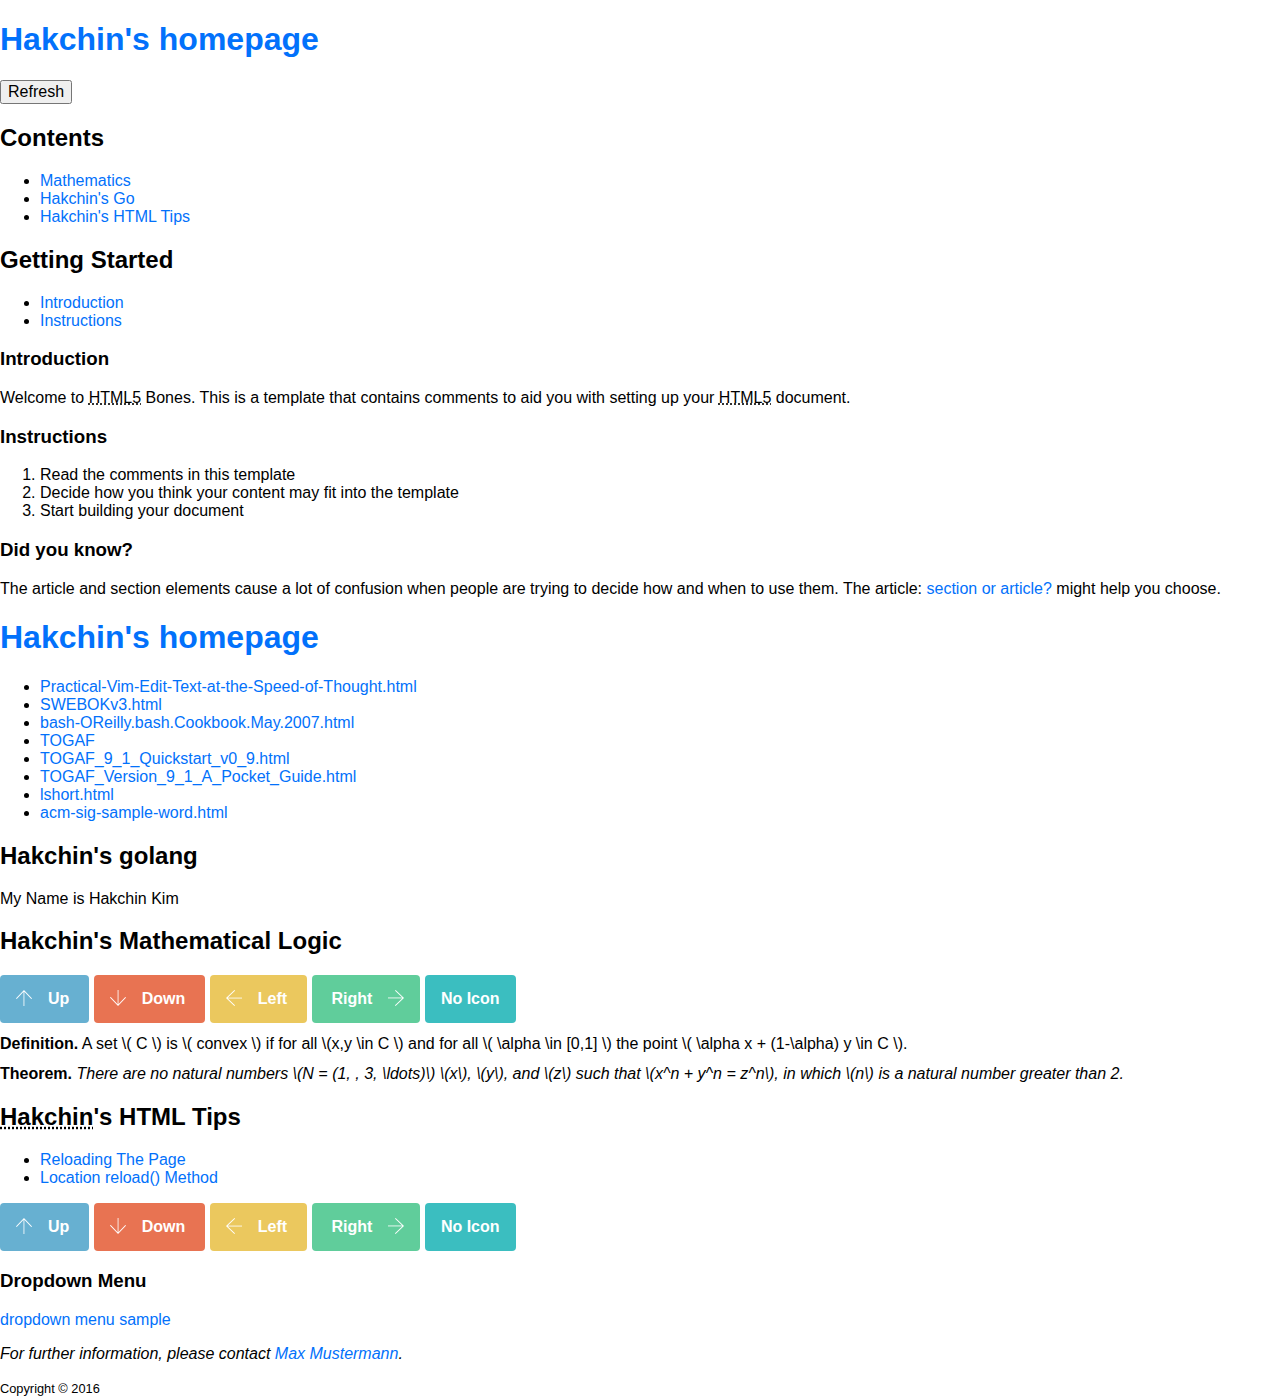
==== index.html @ 3fcf1ad5 "new file:   _notes/dwsync.xml 	new file:   bower.json 	new file:   clean-templates/_notes/dwsync.xml" ====
<!DOCTYPE html>
<html lang="en">
<!-- Set this to the main language of your site -->
<head>
<meta charset="utf-8">
<!-- <meta http-equiv="refresh" content="5"> -->
<!-- <base href="http://hakchin.github.io/images/" target="_blank"> -->

<title>Hakchin's homepage</title>

<!-- Enter a brief description of your page -->
<meta name="description" content="">

<!-- Define a viewport to mobile devices to use - telling the browser to assume that the page is as wide as the device (width=device-width, and setting the initial page zoom level to be 1 (initial-scale=1.0), and fixing width=device-width for iOS9 (shrink-to-fit=no) -->
<meta name="viewport" content="width=device-width, initial-scale=1.0, shrink-to-fit=no">

<!-- Add normalize.css which enables browsers to render all elements more consistently and in line with modern standards as it only targets particular styles that need normalizing -->
<link href="css/normalize.css" rel="stylesheet" media="all">
<!-- For legacy support (IE 6/7, Firefox < 4, and Safari < 5) use normalize-legacy.css instead -->
<!--<link href="css/normalize-legacy.css" rel="stylesheet" media="all">-->

<link href="css/theorem.css" rel="stylesheet" media="all">

<!-- Include the site stylesheet -->
<link href="css/styles.css" rel="stylesheet" media="all">

<!-- Include the HTML5 shiv print polyfill for Internet Explorer browsers 8 and below -->
<!--[if lt IE 9]><script src="js/html5shiv-printshiv.js" media="all"></script><![endif]-->
</head>
<body>

<!-- The page header typically contains items such as your site heading, logo and possibly the main site navigation --> 
<!-- ARIA: the landmark role "banner" is set as it is the prime heading or internal title of the page -->
<header role="banner">
  <h1><a href="javascript:location.reload()">Hakchin's homepage</a></h1>
  <form>
    <input TYPE="button" onClick="history.go(0)" VALUE="Refresh">
  </form>
  
  <!-- ARIA: the landmark role "navigation" is added here as the element contains site navigation
        NOTE: The <nav> element does not have to be contained within a <header> element, even though the two examples on this page are. -->
  <nav role="navigation"> 
    <!-- This can contain your site navigation either in an unordered list or even a paragraph that contains links that allow users to navigate your site --> 
  </nav>
<!-- MathJax -->
    <script src="https://cdn.mathjax.org/mathjax/latest/MathJax.js?config=TeX-MML-AM_CHTML" type="text/javascript">
    </script>
<!-- LaTeX Style -->
<link href="css/theorem.css" rel="stylesheet" media="all">

</header>

<!-- If you want to use an element as a wrapper, i.e. for styling only, then <div> is still the element to use -->
<div class="wrap"> 
  <!-- The <main> element is used to enclose the main content, i.e. that which contains the central topic of a document --> 
  <!-- ARIA: the landmark role "main" is added here as it contains the main content of the document, and it is recommended to add it to the
        <main> element until user agents implement the required role mapping. -->
  <main role="main"> 
    
    <!-- The <section> element can be used to enclose content that comes under a related heading.
            NOTE: The <section> element can contain <article> elements and vice versa, if you think the content warrants it. -->
    <section> 
      
      <!-- This is the section's header. It contains the heading and navigation links for within the section -->
      <header>
        <h2>Contents</h2>
        <nav role="navigation">
          <ul>
            <li><a href="#hmath">Mathematics</a></li>
            <li><a href="#hgolang">Hakchin's Go</a></li>
            <li><a href="#hhtmltips">Hakchin's HTML Tips</a></li>
          </ul>
        </nav>
        <h2>Getting Started</h2>
        <!-- ARIA: the landmark role "navigation" is added here as the element contains page navigation -->
        <nav role="navigation">
          <ul>
            <li><a href="#introduction">Introduction</a></li>
            <li><a href="#instructions">Instructions</a></li>
          </ul>
        </nav>
      </header>
      
      <!-- The <article> element can be used to enclose content that still makes sense on its own and is therefore "reusable" -->
      <article id="introduction"> 
        
        <!-- A <header> element is not required here as the heading only contains a single <h3> element -->
        <h3>Introduction</h3>
        
        <!-- Content -->
        <p>Welcome to <abbr title="HyperText Markup Language 5">HTML5</abbr> Bones. This is a template that contains comments to aid you with setting up your <abbr title="HyperText Markup Language 5">HTML5</abbr> document.</p>
      </article>
      
      <!-- The <article> element can be used to enclose content that still makes sense on its own and is therefore "reusable" -->
      <article id="instructions"> 
        
        <!-- A <header> element is not required here as the heading only contains a single <h3> element -->
        <h3>Instructions</h3>
        
        <!-- Content -->
        <ol>
          <li>Read the comments in this template</li>
          <li>Decide how you think your content may fit into the template</li>
          <li>Start building your document</li>
        </ol>
      </article>
    </section>
  </main>
  
  <!-- An <aside> is used to enclose content that is additional to the main content but not essential. If it were removed, the meaning of the main content should not be lost, but the content of the <aside> also retains its meaning.
        NOTE: the aside is placed outside of the <main> element as while its content is related to the content that is within the <main>
        element, it is not part of it --> 
  <!-- ARIA: the landmark role "complementary" is added here as it contains supporting information for the main content that remains meaningful even when separated from it -->
  <aside role="complementary"> 
    
    <!-- A <header> element is not required here as the heading only contains a single <h3> element -->
    <h3>Did you know?</h3>
    
    <!-- Content -->
    <p>The article and section elements cause a lot of confusion when people are trying to decide how and when to use them. The article: <a href="http://www.iandevlin.com/blog/2011/04/html5/html5-section-or-article">section or article?</a> might help you choose.</p>
  </aside>
</div>
<h1><a href="javascript:location.reload()">Hakchin's homepage</a></h1>

<!-- bgn of hakchin -->

<ul>
  <li><a href="./hcontents/Practical-Vim-Edit-Text-at-the-Speed-of-Thought.html">Practical-Vim-Edit-Text-at-the-Speed-of-Thought.html</a></li>
  <li><a href="./hcontents/SWEBOKv3.html">SWEBOKv3.html</a></li>
  <li><a href="./hcontents/bash-OReilly.bash.Cookbook.May.2007.html">bash-OReilly.bash.Cookbook.May.2007.html</a></li>
  <li><a href="http://pubs.opengroup.org/architecture/togaf9-doc/arch/index.html">TOGAF</a></li>
  <li><a href="./hcontents/TOGAF_9_1_Quickstart_v0_9.html">TOGAF_9_1_Quickstart_v0_9.html</a></li>
  <li><a href="./hcontents/TOGAF_Version_9_1_A_Pocket_Guide.html">TOGAF_Version_9_1_A_Pocket_Guide.html</a></li>
  <li><a href="./hcontents/lshort.html">lshort.html</a></li>
  <li><a href="./pubcss/formats/acm-sig/templates/acm-sig-sample-latex.html">acm-sig-sample-word.html</a></li>
</ul>
<h2>Hakchin's golang</h2>
<p> My Name is Hakchin Kim</p>
<h2>Hakchin's Mathematical Logic</h2>
<a href="#" class="btn btn-blue   btn-icon-left  btn-arrow-up"><span>Up</span></a> <a href="#" class="btn btn-red    btn-icon-left  btn-arrow-down"><span>Down</span></a> <a href="#" class="btn btn-yellow btn-icon-left  btn-arrow-left"><span>Left</span></a> <a href="#" class="btn btn-green  btn-icon-right btn-arrow-right"><span>Right</span></a> <a href="#" class="btn"><span>No Icon</span></a>

<div class="definition">
A set \( C \) is \( convex \) if for all
\(x,y \in C \) and for all
\( \alpha \in [0,1] \) the point
\( \alpha x + (1-\alpha) y \in C \).
</div>
<div class="theorem">
There are no natural numbers
\(N = (1, , 3, \ldots)\)
\(x\), \(y\), and \(z\) such that
\(x^n + y^n = z^n\), in which \(n\)
is a natural number greater than 2.
</div>

<article id="hhtmltips">
  <h2><abbr title="Hakchin builds his own CSS Template by himself">Hakchin</abbr>'s HTML Tips</h2>
  <ul>
    <li><a href="http://www.htmlgoodies.com/tutorials/getting_started/article.php/3479551">Reloading The Page</a></li>
    <li><a href="http://www.w3schools.com/jsref/met_loc_reload.asp">Location reload() Method</a></li>
  </ul>
  <a href="#" class="btn btn-blue   btn-icon-left  btn-arrow-up"><span>Up</span></a> <a href="#" class="btn btn-red    btn-icon-left  btn-arrow-down"><span>Down</span></a> <a href="#" class="btn btn-yellow btn-icon-left  btn-arrow-left"><span>Left</span></a> <a href="#" class="btn btn-green  btn-icon-right btn-arrow-right"><span>Right</span></a> <a href="#" class="btn"><span>No Icon</span></a> </article>
<h3>Dropdown Menu</h3>
  <li><a href="./dropdown.html">dropdown menu sample</a></li>

<!-- end of hakchin --> 

<!-- The main page footer can contain items such as copyright and contact information. It can also contain a duplicated navigation of your site which is not usually contained within a <nav> --> 
<!-- ARIA: the landmark role "contentinfo" is added here as it contains metadata that applies to the parent document -->
<footer role="contentinfo"> 
  
  <!-- The <address> element contains contact information for the nearest <article> or <body> element. This example is for the <body> -->
  <address>
  <p>For further information, please contact <a href="mailto:admin@example.com">Max Mustermann</a>.</p>
  </address>
  
  <!-- Copyright information can be contained within the <small> element. The <time> element is used here to indicate that the '2016' is a date --> 
  <small>Copyright &copy;
  <time datetime="2016">2016</time>
  </small> </footer>
</body>
</html>
---- css/theorem.css ----
.theorem {
    display: block;
    margin: 12px 0;
    font-style: italic;
}
.theorem:before {
    content: "Theorem.";
    font-weight: bold;
    font-style: normal;
}
.lemma {
    display: block;
    margin: 12px 0;
    font-style: italic;
}
.lemma:before {
    content: "Lemma.";
    font-weight: bold;
    font-style: normal;
}
.proof {
    display: block;
    margin: 12px 0;
    font-style: normal;
}
.proof:before {
    content: "Proof.";
    font-style: italic;
}
.proof:after {
    content: "\25FC";
    float:right;
}
.definition {
    display: block;
    margin: 12px 0;
    font-style: normal;
}
.definition:before {
    content: "Definition.";
    font-weight: bold;
    font-style: normal;
}
---- css/styles.css ----
/* ---------------------------------------------------------
   HTML5 Bones
   This stylesheet contains print styling and a section for 
   you to simply add your own. This is a basic template 
   after all.
   ---------------------------------------------------------*/
    body {
   
    }
    /* Default link styling */
    a:link { color:#0271fb; }
    a:visited { color:#bd02fb; }
    a:hover, a:focus { color:#000; }
    a:active { color:#fb0e02; }
    
    
    
/* ---------------------------------------------------------
   Author's styles
   ---------------------------------------------------------*/
    body {
   
    }

/** --------------------------------------------------------
    태그 기본 설정
    ------------------------------------------------------ **/
a { text-decoration: none; }

/** --------------------------------------------------------
/*  아이콘 버튼
    ------------------------------------------------------ **/

/* inline-block 속성을 지정해 한줄에 표시되지만 block 처럼 공간을 차지하도록 만듬 */
.btn {
    display: inline-block;
}

/* 버튼의 크기/텍스트 속성/여백/테두리/배경색 및 이미지 지정 */
.btn span
{
    display: block;
    height: 48px;
    line-height: 48px;
    color: #fff;
    font-weight: bold;
    padding: 0 16px;
    border-radius: 4px;
    background-color: #3bbec0;
    background-image: url(../images/6-04.png);
    background-repeat: no-repeat;
    background-position: -300px -300px;
}
/* 버튼에 마우스를 올렸을 때의 투명도 지정 */
.btn span:hover
{
    opacity: 0.5;
}

/* 왼쪽 아이콘 속성 지정 */
.btn-icon-left span
{
    padding-left: 48px;
    padding-right: 20px;
    background-position: left top;
}
/* 왼쪽 아이콘 중 왼쪽 화살표 속성 지정 */
.btn-icon-left.btn-arrow-left span {
    background-position: left -45px; 
}
/* 왼쪽 아이콘 중 위쪽 화살표 속성 지정 */
.btn-icon-left.btn-arrow-up span {
    background-position: left -90px; 
}
/* 왼쪽 아이콘 중 아래쪽 화살표 속성 지정 */
.btn-icon-left.btn-arrow-down span {
    background-position: left -135px;
}
    
/* 오른쪽 아이콘 속성 지정 */
.btn-icon-right span {
    padding-right: 48px;
    padding-left: 20px;
    background-position: right top;
}
/* 오른쪽 아이콘 중 왼쪽 화살표 속성 지정 */
.btn-icon-right.btn-arrow-left span { 
    background-position: right -45px; 
}
/* 오른쪽 아이콘 중 왼쪽 화살표 속성 지정 */
.btn-icon-right.btn-arrow-up span { 
    background-position: right -90px; 
}
/* 오른쪽 아이콘 중 왼쪽 화살표 속성 지정 */
.btn-icon-right.btn-arrow-down span{ 
    background-position: right -135px; 
}

/* 색상 */    
.btn-blue span{ background-color: #67b0d1; }
.btn-green span{ background-color: #60cd9b; }
.btn-red span{ background-color: #e87352; }
.btn-yellow span{ background-color: #ebc85e; }


    
/* ---------------------------------------------------------
   Print styles
   ---------------------------------------------------------*/
@media print {
    * {
        color:#000 !important;
        box-shadow:none !important;
        text-shadow:none !important;
        background:transparent !important;
    }
    html { background-color:#fff; }
    /* Hide navigation */
    nav { display:none; }

    /* Show link destinations in brackets after the link text */
    a[href]:after { content: " (" attr(href) ") "; }
    a[href] {
        font-weight:bold;
        text-decoration:underline;
        color:#06c;
        border:none;
    }
    /* Don't show link destinations for JavaScript or internal links */ 
    a[href^="javascript:"]:after, a[href^="#"]:after { content:""; }
    
    /* Show abbr title value in brackets after the text */
    abbr[title]:after { content: " (" attr(title) ")"; }

    figure { 
        margin-bottom:1em; 
        overflow:hidden;
    }

    figure img { border:1px solid #000; }
}
---- css/theorem.css ----
.theorem {
    display: block;
    margin: 12px 0;
    font-style: italic;
}
.theorem:before {
    content: "Theorem.";
    font-weight: bold;
    font-style: normal;
}
.lemma {
    display: block;
    margin: 12px 0;
    font-style: italic;
}
.lemma:before {
    content: "Lemma.";
    font-weight: bold;
    font-style: normal;
}
.proof {
    display: block;
    margin: 12px 0;
    font-style: normal;
}
.proof:before {
    content: "Proof.";
    font-style: italic;
}
.proof:after {
    content: "\25FC";
    float:right;
}
.definition {
    display: block;
    margin: 12px 0;
    font-style: normal;
}
.definition:before {
    content: "Definition.";
    font-weight: bold;
    font-style: normal;
}
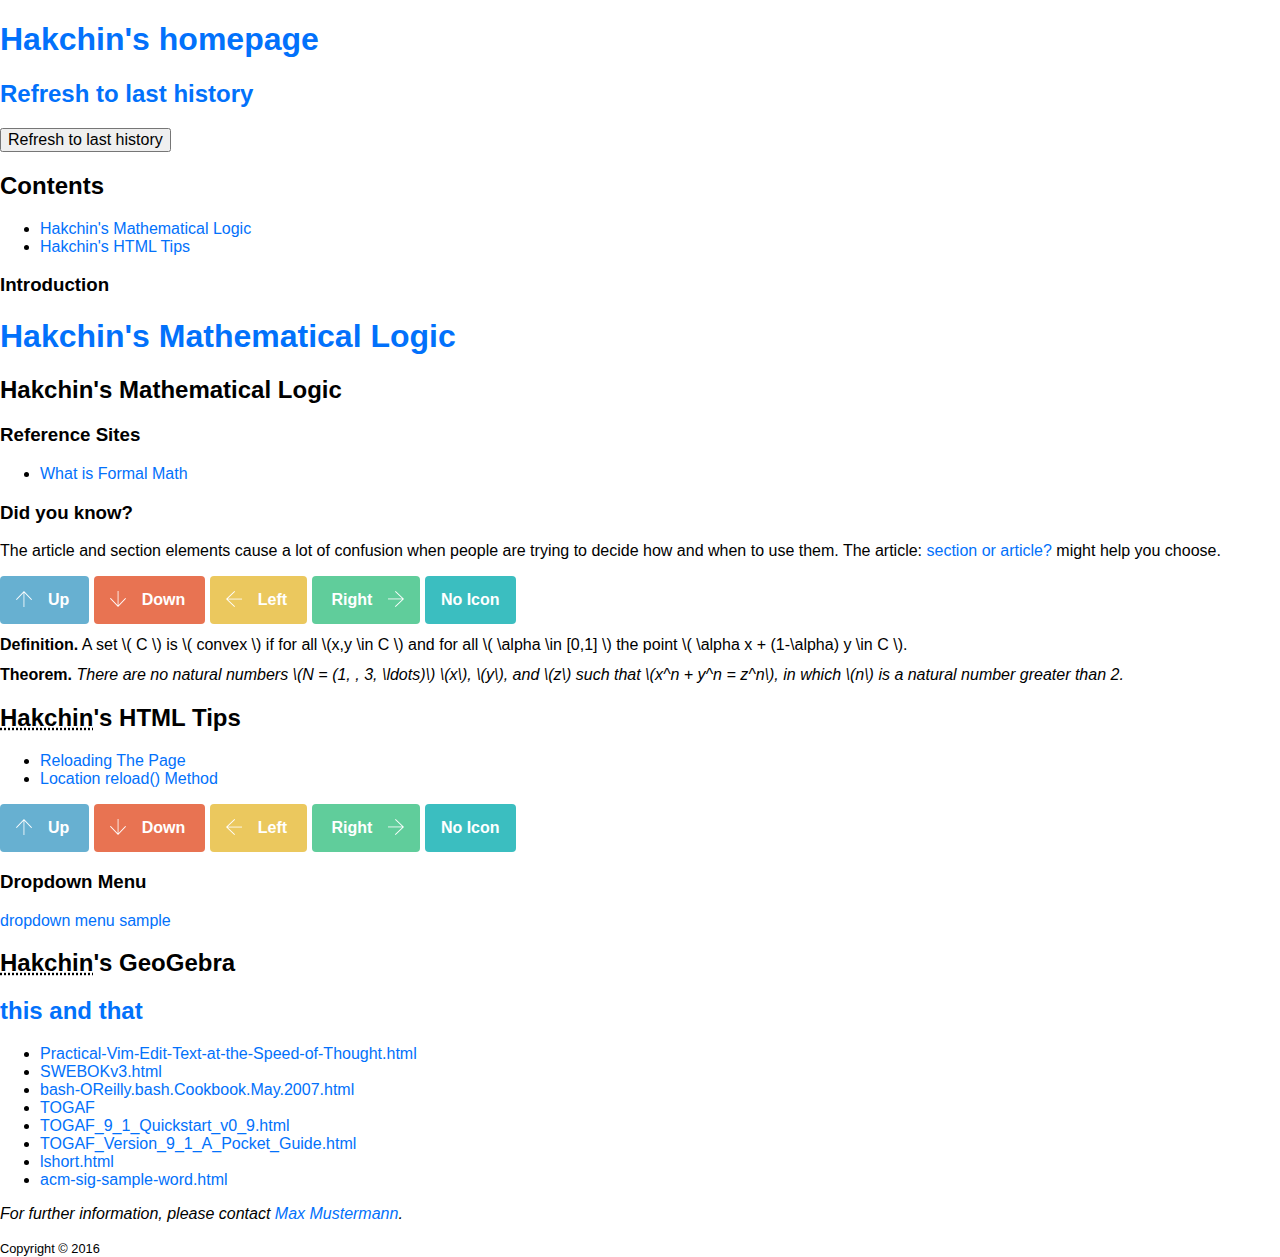
==== commit c521fff7: "new file:   CHANGELOG.md 	new file:   LICENSE.md 	modified:   README.md 	modified:   _notes/dwsync.x" ====
--- a/index.html
+++ b/index.html
@@ -1,53 +1,56 @@
 <!DOCTYPE html>
 <html lang="en">
 <!-- Set this to the main language of your site -->
+
 <head>
 <meta charset="utf-8">
 <!-- <meta http-equiv="refresh" content="5"> -->
 <!-- <base href="http://hakchin.github.io/images/" target="_blank"> -->
 
-<title>Hakchin's homepage</title>
+<title>Hakchin, go simply</title>
 
 <!-- Enter a brief description of your page -->
-<meta name="description" content="">
+<meta name="description" content="This is Hakchin's website">
 
-<!-- Define a viewport to mobile devices to use - telling the browser to assume that the page is as wide as the device (width=device-width, and setting the initial page zoom level to be 1 (initial-scale=1.0), and fixing width=device-width for iOS9 (shrink-to-fit=no) -->
-<meta name="viewport" content="width=device-width, initial-scale=1.0, shrink-to-fit=no">
+<!-- Define a viewport to mobile devices to use - telling the browser to assume that the page is as wide as the device (width=device-width) and setting the initial page zoom level to be 1 (initial-scale=1.0) -->
+<meta name="viewport" content="width=device-width, initial-scale=1.0">
 
 <!-- Add normalize.css which enables browsers to render all elements more consistently and in line with modern standards as it only targets particular styles that need normalizing -->
 <link href="css/normalize.css" rel="stylesheet" media="all">
 <!-- For legacy support (IE 6/7, Firefox < 4, and Safari < 5) use normalize-legacy.css instead -->
 <!--<link href="css/normalize-legacy.css" rel="stylesheet" media="all">-->
 
-<link href="css/theorem.css" rel="stylesheet" media="all">
-
 <!-- Include the site stylesheet -->
 <link href="css/styles.css" rel="stylesheet" media="all">
+<link href="css/theorem.css" rel="stylesheet" media="all">
 
 <!-- Include the HTML5 shiv print polyfill for Internet Explorer browsers 8 and below -->
 <!--[if lt IE 9]><script src="js/html5shiv-printshiv.js" media="all"></script><![endif]-->
 </head>
+
 <body>
 
 <!-- The page header typically contains items such as your site heading, logo and possibly the main site navigation --> 
 <!-- ARIA: the landmark role "banner" is set as it is the prime heading or internal title of the page -->
 <header role="banner">
-  <h1><a href="javascript:location.reload()">Hakchin's homepage</a></h1>
+  <h1><a href="index.html">Hakchin's homepage</a></h1>
+  <h2><a href="javascript:location.reload()">Refresh to last history</a></h2>
   <form>
-    <input TYPE="button" onClick="history.go(0)" VALUE="Refresh">
+    <input TYPE="button" onClick="history.go(0)" VALUE="Refresh to last history">
   </form>
   
   <!-- ARIA: the landmark role "navigation" is added here as the element contains site navigation
-        NOTE: The <nav> element does not have to be contained within a <header> element, even though the two examples on this page are. -->
+       NOTE: The <nav> element does not have to be contained within a <header> element, even though the two examples on this page are. -->
   <nav role="navigation"> 
     <!-- This can contain your site navigation either in an unordered list or even a paragraph that contains links that allow users to navigate your site --> 
   </nav>
-<!-- MathJax -->
-    <script src="https://cdn.mathjax.org/mathjax/latest/MathJax.js?config=TeX-MML-AM_CHTML" type="text/javascript">
-    </script>
-<!-- LaTeX Style -->
-<link href="css/theorem.css" rel="stylesheet" media="all">
-
+  
+  <!-- MathJax --> 
+  <script src="https://cdn.mathjax.org/mathjax/latest/MathJax.js?config=TeX-MML-AM_CHTML" type="text/javascript">
+    </script> 
+  
+  <!-- LaTeX Style -->
+  <link href="css/theorem.css" rel="stylesheet" media="all">
 </header>
 
 <!-- If you want to use an element as a wrapper, i.e. for styling only, then <div> is still the element to use -->
@@ -66,43 +69,23 @@
         <h2>Contents</h2>
         <nav role="navigation">
           <ul>
-            <li><a href="#hmath">Mathematics</a></li>
-            <li><a href="#hgolang">Hakchin's Go</a></li>
+            <li><a href="#hmath">Hakchin's Mathematical Logic</a></li>
             <li><a href="#hhtmltips">Hakchin's HTML Tips</a></li>
-          </ul>
-        </nav>
-        <h2>Getting Started</h2>
-        <!-- ARIA: the landmark role "navigation" is added here as the element contains page navigation -->
-        <nav role="navigation">
-          <ul>
-            <li><a href="#introduction">Introduction</a></li>
-            <li><a href="#instructions">Instructions</a></li>
           </ul>
         </nav>
       </header>
       
       <!-- The <article> element can be used to enclose content that still makes sense on its own and is therefore "reusable" -->
-      <article id="introduction"> 
+      <article id="hmath"> 
         
         <!-- A <header> element is not required here as the heading only contains a single <h3> element -->
         <h3>Introduction</h3>
-        
-        <!-- Content -->
-        <p>Welcome to <abbr title="HyperText Markup Language 5">HTML5</abbr> Bones. This is a template that contains comments to aid you with setting up your <abbr title="HyperText Markup Language 5">HTML5</abbr> document.</p>
-      </article>
-      
-      <!-- The <article> element can be used to enclose content that still makes sense on its own and is therefore "reusable" -->
-      <article id="instructions"> 
-        
-        <!-- A <header> element is not required here as the heading only contains a single <h3> element -->
-        <h3>Instructions</h3>
-        
-        <!-- Content -->
-        <ol>
-          <li>Read the comments in this template</li>
-          <li>Decide how you think your content may fit into the template</li>
-          <li>Start building your document</li>
-        </ol>
+        <h1><a href="javascript:location.reload()">Hakchin's Mathematical Logic</a></h1>
+        <h2>Hakchin's Mathematical Logic</h2>
+        <h3>Reference Sites</h3>
+        <ul>
+          <li><a href="http://www.vdash.org/formal/">What is Formal Math</a></li>
+        </ul>
       </article>
     </section>
   </main>
@@ -120,7 +103,29 @@
     <p>The article and section elements cause a lot of confusion when people are trying to decide how and when to use them. The article: <a href="http://www.iandevlin.com/blog/2011/04/html5/html5-section-or-article">section or article?</a> might help you choose.</p>
   </aside>
 </div>
-<h1><a href="javascript:location.reload()">Hakchin's homepage</a></h1>
+<a href="#" class="btn btn-blue   btn-icon-left  btn-arrow-up"><span>Up</span></a> <a href="#" class="btn btn-red    btn-icon-left  btn-arrow-down"><span>Down</span></a> <a href="#" class="btn btn-yellow btn-icon-left  btn-arrow-left"><span>Left</span></a> <a href="#" class="btn btn-green  btn-icon-right btn-arrow-right"><span>Right</span></a> <a href="#" class="btn"><span>No Icon</span></a>
+<div class="definition"> A set \( C \) is \( convex \) if for all
+  \(x,y \in C \) and for all
+  \( \alpha \in [0,1] \) the point
+  \( \alpha x + (1-\alpha) y \in C \). </div>
+<div class="theorem"> There are no natural numbers
+  \(N = (1, , 3, \ldots)\)
+  \(x\), \(y\), and \(z\) such that
+  \(x^n + y^n = z^n\), in which \(n\)
+  is a natural number greater than 2. </div>
+<article id="hhtmltips">
+  <h2><abbr title="Hakchin builds his own CSS Template by himself">Hakchin</abbr>'s HTML Tips</h2>
+  <ul>
+    <li><a href="http://www.htmlgoodies.com/tutorials/getting_started/article.php/3479551">Reloading The Page</a></li>
+    <li><a href="http://www.w3schools.com/jsref/met_loc_reload.asp">Location reload() Method</a></li>
+  </ul>
+  <a href="#" class="btn btn-blue   btn-icon-left  btn-arrow-up"><span>Up</span></a> <a href="#" class="btn btn-red    btn-icon-left  btn-arrow-down"><span>Down</span></a> <a href="#" class="btn btn-yellow btn-icon-left  btn-arrow-left"><span>Left</span></a> <a href="#" class="btn btn-green  btn-icon-right btn-arrow-right"><span>Right</span></a> <a href="#" class="btn"><span>No Icon</span></a> </article>
+<h3>Dropdown Menu</h3>
+<li><a href="./dropdown.html">dropdown menu sample</a></li>
+<article id="hgeogebra">
+  <h2><abbr title="GeoGebra with Hakchin Sytel">Hakchin</abbr>'s GeoGebra</h2>
+</article>
+<h2><a href="javascript:location.reload()">this and that</a></h2>
 
 <!-- bgn of hakchin -->
 
@@ -134,34 +139,6 @@
   <li><a href="./hcontents/lshort.html">lshort.html</a></li>
   <li><a href="./pubcss/formats/acm-sig/templates/acm-sig-sample-latex.html">acm-sig-sample-word.html</a></li>
 </ul>
-<h2>Hakchin's golang</h2>
-<p> My Name is Hakchin Kim</p>
-<h2>Hakchin's Mathematical Logic</h2>
-<a href="#" class="btn btn-blue   btn-icon-left  btn-arrow-up"><span>Up</span></a> <a href="#" class="btn btn-red    btn-icon-left  btn-arrow-down"><span>Down</span></a> <a href="#" class="btn btn-yellow btn-icon-left  btn-arrow-left"><span>Left</span></a> <a href="#" class="btn btn-green  btn-icon-right btn-arrow-right"><span>Right</span></a> <a href="#" class="btn"><span>No Icon</span></a>
-
-<div class="definition">
-A set \( C \) is \( convex \) if for all
-\(x,y \in C \) and for all
-\( \alpha \in [0,1] \) the point
-\( \alpha x + (1-\alpha) y \in C \).
-</div>
-<div class="theorem">
-There are no natural numbers
-\(N = (1, , 3, \ldots)\)
-\(x\), \(y\), and \(z\) such that
-\(x^n + y^n = z^n\), in which \(n\)
-is a natural number greater than 2.
-</div>
-
-<article id="hhtmltips">
-  <h2><abbr title="Hakchin builds his own CSS Template by himself">Hakchin</abbr>'s HTML Tips</h2>
-  <ul>
-    <li><a href="http://www.htmlgoodies.com/tutorials/getting_started/article.php/3479551">Reloading The Page</a></li>
-    <li><a href="http://www.w3schools.com/jsref/met_loc_reload.asp">Location reload() Method</a></li>
-  </ul>
-  <a href="#" class="btn btn-blue   btn-icon-left  btn-arrow-up"><span>Up</span></a> <a href="#" class="btn btn-red    btn-icon-left  btn-arrow-down"><span>Down</span></a> <a href="#" class="btn btn-yellow btn-icon-left  btn-arrow-left"><span>Left</span></a> <a href="#" class="btn btn-green  btn-icon-right btn-arrow-right"><span>Right</span></a> <a href="#" class="btn"><span>No Icon</span></a> </article>
-<h3>Dropdown Menu</h3>
-  <li><a href="./dropdown.html">dropdown menu sample</a></li>
 
 <!-- end of hakchin --> 
 
